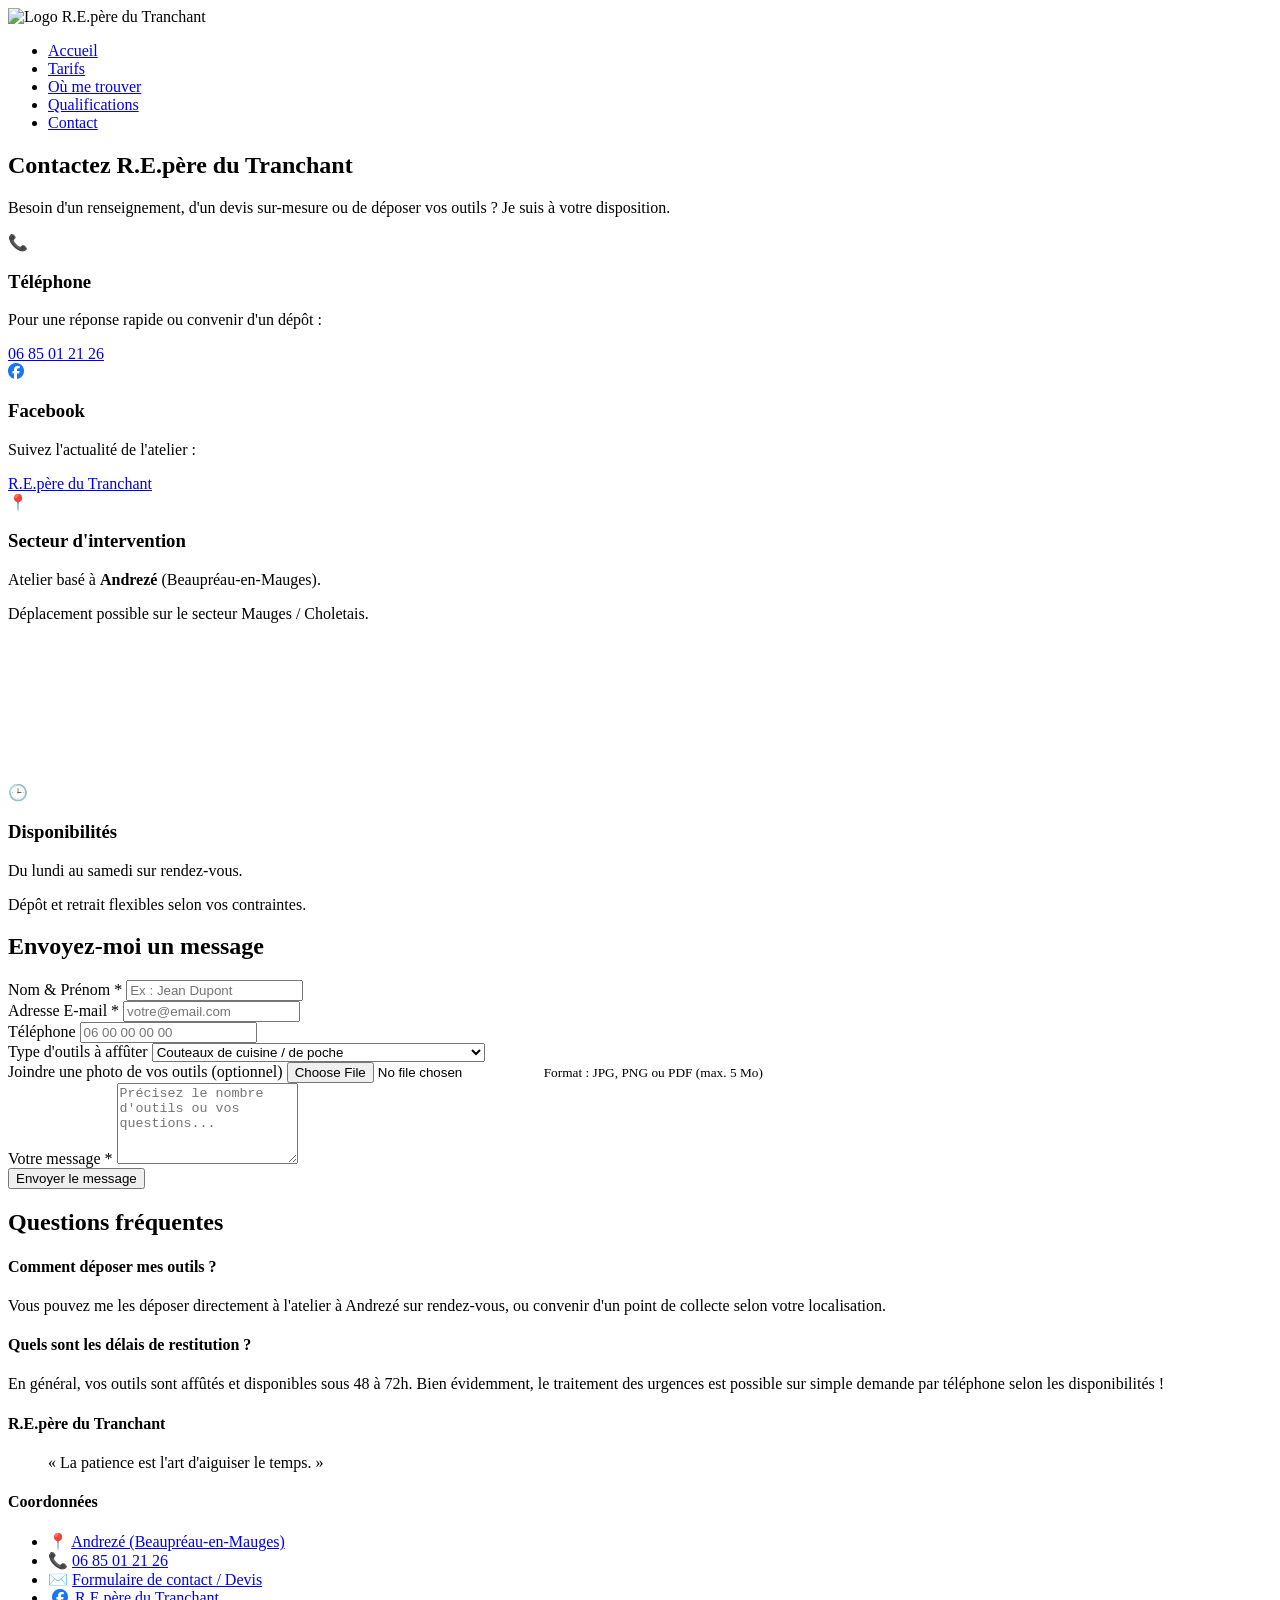
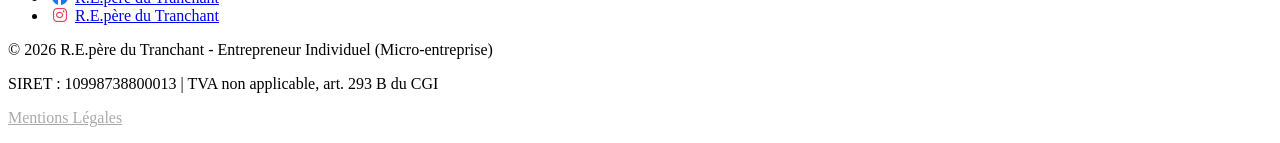
==== contact.html @ 69f5a437 "Update contact.html" ====
<!DOCTYPE html>
<html lang="fr">
<head>
    <meta charset="UTF-8">
    <meta name="viewport" content="width=device-width, initial-scale=1.0">
    <link rel="stylesheet" href="style.css">
    <title>Contact - R.E.père du Tranchant</title>
    <link rel="icon" type="image/png" href="logosite.png">
    <link rel="stylesheet" href="https://cdnjs.cloudflare.com/ajax/libs/font-awesome/6.5.1/css/all.min.css">
    <meta name="description" content="Contactez R.E.père du Tranchant à Andrezé pour toute demande de devis, d'information ou de rendez-vous pour l'affûtage de vos outils.">
</head>
<body>

    <!-- BANDEAU LOGO -->
    <header>
        <div class="header-logo">
            <img src="logosite.png" alt="Logo R.E.père du Tranchant">
        </div>
    </header>

    <!-- BARRE DE NAVIGATION -->
    <nav id="menu">
        <ul>
            <li><a href="index.html">Accueil</a></li>
            <li><a href="tarifs.html">Tarifs</a></li>
            <li><a href="lieu.html">Où me trouver</a></li>
            <li><a href="qualification.html">Qualifications</a></li> 
            <li><a href="contact.html" class="active">Contact</a></li>
        </ul>
    </nav>

    <main>
        <section class="intro-contact">
            <h1>Contactez R.E.père du Tranchant</h1>
            <p>Besoin d'un renseignement, d'un devis sur-mesure ou de déposer vos outils ? Je suis à votre disposition.</p>
        </section>

        <!-- CARTE DES MOYENS DE CONTACT -->
       <div class="contact-grid">
            <div class="contact-col-stacked">
        <!-- Cadre Téléphone (Haut) -->
        <div class="contact-card">
            <div class="icon">📞</div>
            <h3>Téléphone</h3>
            <p>Pour une réponse rapide ou convenir d'un dépôt :</p>
            <a href="tel:0685012126" class="contact-link">06 85 01 21 26</a>
        </div>

        <!-- Cadre Facebook (Bas) -->
        <div class="contact-card">
            <div class="icon"><i class="fa-brands fa-facebook" style="color: #1877F2;"></i></div>
            <h3>Facebook</h3>
            <p>Suivez l'actualité de l'atelier :</p>
            <a href="https://www.facebook.com/profile.php?id=61594357110746" target="_blank" rel="noopener noreferrer" class="contact-link">R.E.père du Tranchant</a>  </div>
        </div>

            <div class="contact-card card-map">
                <div class="icon">📍</div>
                <h3>Secteur d'intervention</h3>
                <p>Atelier basé à <strong>Andrezé</strong> (Beaupréau-en-Mauges).</p>
                <p>Déplacement possible sur le secteur Mauges / Choletais.</p>
                
                <!-- MINI GOOGLE MAPS -->
                <div class="mini-map">
                    <iframe 
                        src="https://www.google.com/maps/embed?pb=!1m18!1m12!1m3!1d43550.08418579933!2d-0.9850000000000001!3d47.17000000000001!2m3!1f0!2f0!3f0!3m2!1i1024!2i768!4f13.1!3m3!1m2!1s0x48064b8a14b0b1c5%3A0x40d37521e0d7c70!2s49600%20Andrez%C3%A9!5e0!3m2!1sfr!2sfr!4v1700000000000!5m2!1sfr!2sfr" 
                        width="100%" 
                        height="140" 
                        style="border:0;" 
                        allowfullscreen="" 
                        loading="lazy" 
                        referrerpolicy="no-referrer-when-downgrade">
                    </iframe>
                </div>
            </div>

            <div class="contact-card">
                <div class="icon">🕒</div>
                <h3>Disponibilités</h3>
                <p>Du lundi au samedi sur rendez-vous.</p>
                <p>Dépôt et retrait flexibles selon vos contraintes.</p>
            </div>
        </div>

        <!-- FORMULAIRE DE CONTACT -->
        <section class="form-section">
            <h2>Envoyez-moi un message</h2>
            <form action="https://formspree.io/f/mzebngkb" method="POST" enctype="multipart/form-data" class="contact-form">
                
                <div class="form-group">
                    <label for="nom">Nom & Prénom *</label>
                    <input type="text" id="nom" name="nom" required placeholder="Ex : Jean Dupont">
                </div>

                <div class="form-row">
                    <div class="form-group">
                        <label for="email">Adresse E-mail *</label>
                        <input type="email" id="email" name="email" required placeholder="votre@email.com">
                    </div>

                    <div class="form-group">
                        <label for="telephone">Téléphone</label>
                        <input type="tel" id="telephone" name="telephone" placeholder="06 00 00 00 00">
                    </div>
                </div>

                <div class="form-group">
                    <label for="outils">Type d'outils à affûter</label>
                    <select id="outils" name="outils">
                        <option value="couteaux">Couteaux de cuisine / de poche</option>
                        <option value="ciseaux">Ciseaux (couture, coiffure, usuel)</option>
                        <option value="jardin">Outils de jardin (sécateurs, taille-haies, tondeuses...)</option>
                        <option value="bois-atelier">Outils de l'atelier</option>
                        <option value="autre">Autre demande / Professionnel</option>
                    </select>
                </div>

                <div class="form-group">
                    <label for="photo">Joindre une photo de vos outils (optionnel)</label>
                    <input type="file" id="photo" name="photo" accept="image/*,.pdf">
                    <small class="form-help">Format : JPG, PNG ou PDF (max. 5 Mo)</small>
                </div>





                <div class="form-group">
                    <label for="message">Votre message *</label>
                    <textarea id="message" name="message" rows="5" required placeholder="Précisez le nombre d'outils ou vos questions..."></textarea>
                </div>

                <button type="submit" class="btn btn-submit">Envoyer le message</button>
            </form>
        </section>

        <!-- PETITE FAQ RASSURANTE -->
        <section class="contact-faq">
            <h2>Questions fréquentes</h2>
            <div class="faq-item">
                <h4>Comment déposer mes outils ?</h4>
                <p>Vous pouvez me les déposer directement à l'atelier à Andrezé sur rendez-vous, ou convenir d'un point de collecte selon votre localisation.</p>
            </div>
            <div class="faq-item">
                <h4>Quels sont les délais de restitution ?</h4>
                <p>En général, vos outils sont affûtés et disponibles sous 48 à 72h. Bien évidemment, le traitement des urgences est possible sur simple demande par téléphone selon les disponibilités !</p>
            </div> 
        </section>
    </main>

   
<footer>
    <div class="footer-container">
        
        <!-- Bloc 1 : Citation & Identité -->
        <div class="footer-col">
            <h4 class="footer-title">R.E.père du Tranchant</h4>
            <blockquote class="footer-quote">
                « La patience est l'art d'aiguiser le temps. »
            </blockquote>
        </div>

        <!-- Bloc 2 : Coordonnées pratiques -->
        <div class="footer-col">
            <h4 class="footer-title">Coordonnées</h4>
            <ul class="footer-contact-list">
                <li>
                    <span class="contact-icon">📍</span>
                    <a href="https://maps.google.com/?q=Andrezé+49600" target="_blank" rel="noopener noreferrer">Andrezé (Beaupréau-en-Mauges)</a>
                </li>
                <li>
                    <span class="contact-icon">📞</span>
                    <a href="tel:0685012126">06 85 01 21 26</a>
                </li>
                <li>
                    <span class="contact-icon">✉️</span>
                    <a href="contact.html">Formulaire de contact / Devis</a>
                </li>
                  <li>
                <span class="contact-icon" style="display: inline-block; width: 23px; text-align: center;"><i class="fa-brands fa-facebook" style="color: #1877F2;"></i></span>
                    <a href="https://www.facebook.com/profile.php?id=61594357110746" target="_blank" rel="noopener noreferrer">R.E.père du Tranchant</a>    
                </li>
                <li>
                    <span class="contact-icon" style="display: inline-block; width: 23px; text-align: center;"><i class="fa-brands fa-instagram" style="color: #E4405F;"></i></span>
                    <a href="https://www.instagram.com/r.e.pere.du.tranchant/" target="_blank" rel="noopener noreferrer">R.E.père du Tranchant</a>
                </li>
            </ul>
        </div>

    </div>

    <!-- Mentions légales & Copyright -->
    <div class="footer-bottom">
        <p>© 2026 R.E.père du Tranchant - Entrepreneur Individuel (Micro-entreprise)</p>
        <p>SIRET : 10998738800013 | TVA non applicable, art. 293 B du CGI</p>
        <p><a href="mentions-legales.html" style="color: #aaa;">Mentions Légales</a></p>
    </div>
</footer>


</body>
</html>
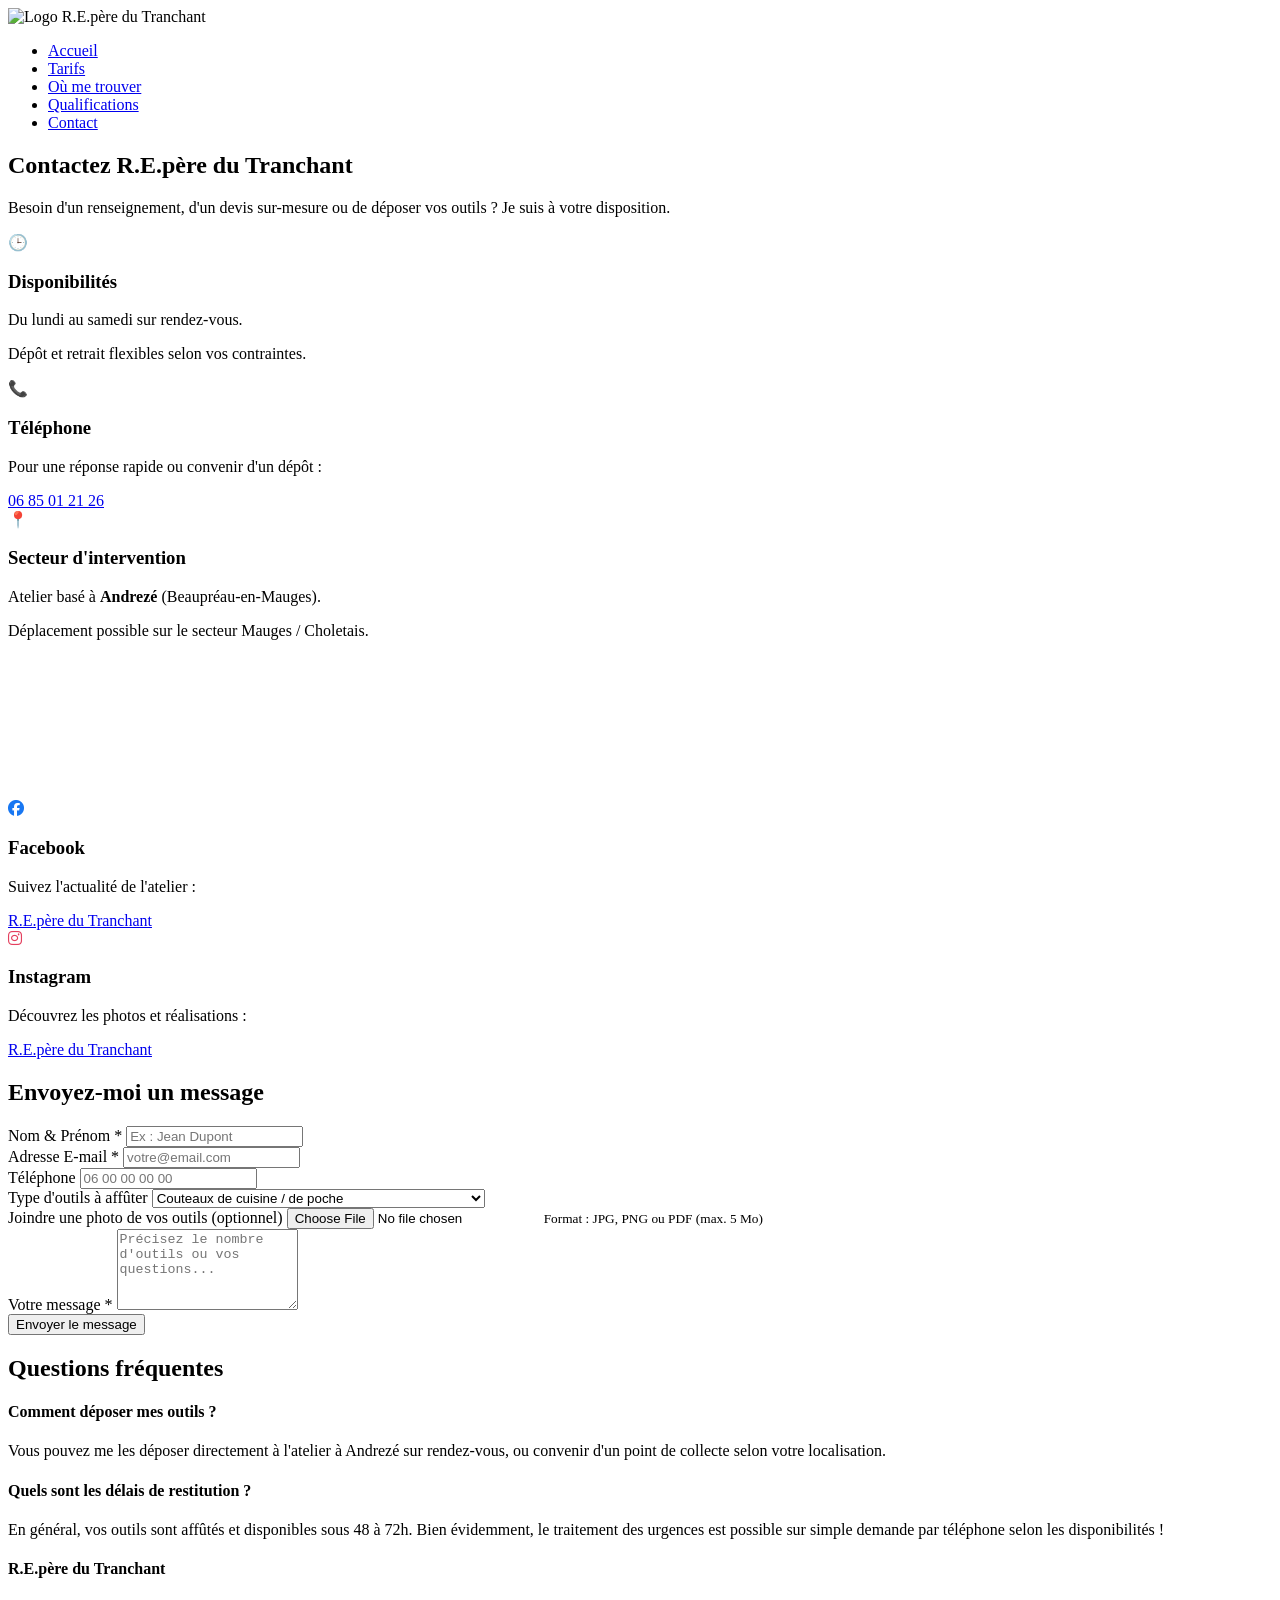
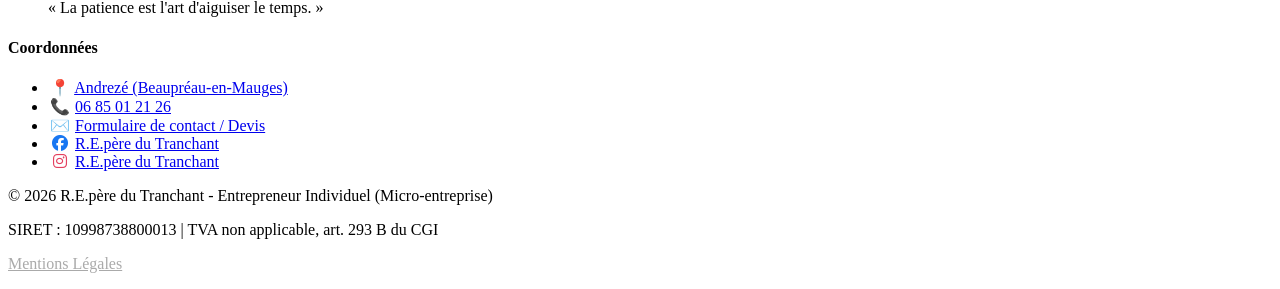
==== commit 32b8205c: "Update contact.html" ====
--- a/contact.html
+++ b/contact.html
@@ -36,24 +36,25 @@
         </section>
 
         <!-- CARTE DES MOYENS DE CONTACT -->
-       <div class="contact-grid">
+        <div class="contact-grid">
+            
+            <!-- CASE DE GAUCHE : Scindée (Haut : Disponibilités / Bas : Téléphone) -->
             <div class="contact-col-stacked">
-        <!-- Cadre Téléphone (Haut) -->
-        <div class="contact-card">
-            <div class="icon">📞</div>
-            <h3>Téléphone</h3>
-            <p>Pour une réponse rapide ou convenir d'un dépôt :</p>
-            <a href="tel:0685012126" class="contact-link">06 85 01 21 26</a>
-        </div>
-
-        <!-- Cadre Facebook (Bas) -->
-        <div class="contact-card">
-            <div class="icon"><i class="fa-brands fa-facebook" style="color: #1877F2;"></i></div>
-            <h3>Facebook</h3>
-            <p>Suivez l'actualité de l'atelier :</p>
-            <a href="https://www.facebook.com/profile.php?id=61594357110746" target="_blank" rel="noopener noreferrer" class="contact-link">R.E.père du Tranchant</a>  </div>
-        </div>
-
+                <div class="contact-card">
+                    <div class="icon">🕒</div>
+                    <h3>Disponibilités</h3>
+                    <p>Du lundi au samedi sur rendez-vous.</p>
+                    <p>Dépôt et retrait flexibles selon vos contraintes.</p>
+                </div>
+                <div class="contact-card">
+                    <div class="icon">📞</div>
+                    <h3>Téléphone</h3>
+                    <p>Pour une réponse rapide ou convenir d'un dépôt :</p>
+                    <a href="tel:0685012126" class="contact-link">06 85 01 21 26</a>
+                </div>
+            </div>
+
+            <!-- CASE DU MILIEU : Secteur & Carte -->
             <div class="contact-card card-map">
                 <div class="icon">📍</div>
                 <h3>Secteur d'intervention</h3>
@@ -74,12 +75,22 @@
                 </div>
             </div>
 
-            <div class="contact-card">
-                <div class="icon">🕒</div>
-                <h3>Disponibilités</h3>
-                <p>Du lundi au samedi sur rendez-vous.</p>
-                <p>Dépôt et retrait flexibles selon vos contraintes.</p>
-            </div>
+            <!-- CASE DE DROITE : Scindée (Haut : Facebook / Bas : Instagram) -->
+            <div class="contact-col-stacked">
+                <div class="contact-card">
+                    <div class="icon"><i class="fa-brands fa-facebook" style="color: #1877F2;"></i></div>
+                    <h3>Facebook</h3>
+                    <p>Suivez l'actualité de l'atelier :</p>
+                    <a href="https://www.facebook.com/profile.php?id=61594357110746" target="_blank" rel="noopener noreferrer" class="contact-link">R.E.père du Tranchant</a>
+                </div>
+                <div class="contact-card">
+                    <div class="icon"><i class="fa-brands fa-instagram" style="color: #E4405F;"></i></div>
+                    <h3>Instagram</h3>
+                    <p>Découvrez les photos et réalisations :</p>
+                    <a href="https://www.instagram.com/r.e.pere.du.tranchant/" target="_blank" rel="noopener noreferrer" class="contact-link">R.E.père du Tranchant</a>
+                </div>
+            </div>
+
         </div>
 
         <!-- FORMULAIRE DE CONTACT -->
@@ -121,10 +132,6 @@
                     <small class="form-help">Format : JPG, PNG ou PDF (max. 5 Mo)</small>
                 </div>
 
-
-
-
-
                 <div class="form-group">
                     <label for="message">Votre message *</label>
                     <textarea id="message" name="message" rows="5" required placeholder="Précisez le nombre d'outils ou vos questions..."></textarea>
@@ -148,7 +155,6 @@
         </section>
     </main>
 
-   
 <footer>
     <div class="footer-container">
         
@@ -165,19 +171,19 @@
             <h4 class="footer-title">Coordonnées</h4>
             <ul class="footer-contact-list">
                 <li>
-                    <span class="contact-icon">📍</span>
+                    <span class="contact-icon" style="display: inline-block; width: 23px; text-align: center;">📍</span>
                     <a href="https://maps.google.com/?q=Andrezé+49600" target="_blank" rel="noopener noreferrer">Andrezé (Beaupréau-en-Mauges)</a>
                 </li>
                 <li>
-                    <span class="contact-icon">📞</span>
+                    <span class="contact-icon" style="display: inline-block; width: 23px; text-align: center;">📞</span>
                     <a href="tel:0685012126">06 85 01 21 26</a>
                 </li>
                 <li>
-                    <span class="contact-icon">✉️</span>
+                    <span class="contact-icon" style="display: inline-block; width: 23px; text-align: center;">✉️</span>
                     <a href="contact.html">Formulaire de contact / Devis</a>
                 </li>
-                  <li>
-                <span class="contact-icon" style="display: inline-block; width: 23px; text-align: center;"><i class="fa-brands fa-facebook" style="color: #1877F2;"></i></span>
+                <li>
+                    <span class="contact-icon" style="display: inline-block; width: 23px; text-align: center;"><i class="fa-brands fa-facebook" style="color: #1877F2;"></i></span>
                     <a href="https://www.facebook.com/profile.php?id=61594357110746" target="_blank" rel="noopener noreferrer">R.E.père du Tranchant</a>    
                 </li>
                 <li>
@@ -197,6 +203,5 @@
     </div>
 </footer>
 
-
 </body>
 </html>
